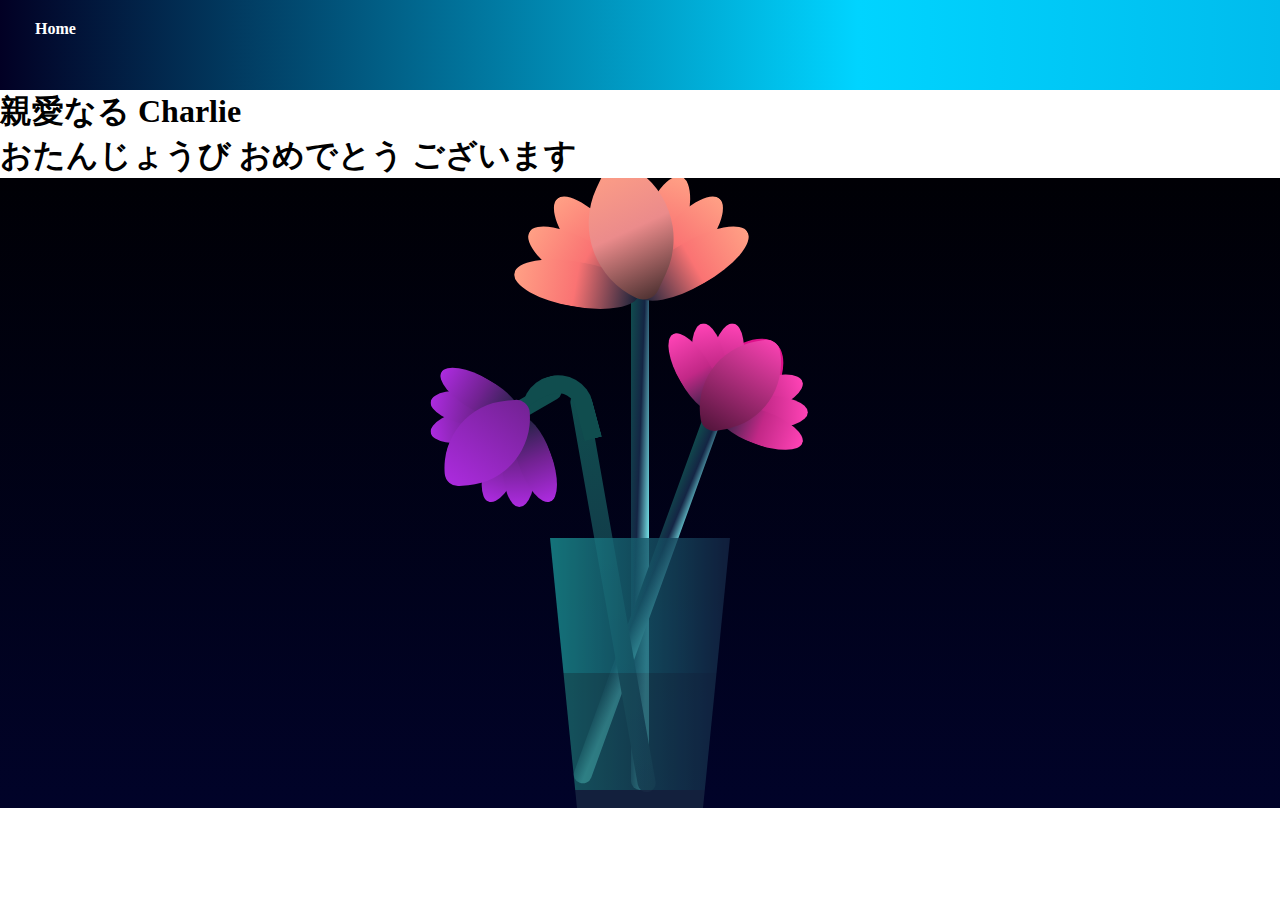
==== bday-present.html @ d3d9d958 "add bday-present and flower animation" ====
<!DOCTYPE html>
<html lang="en">
  <head>
    <meta charset="UTF-8">
    <meta name="viewport" content="width=device-width, initial-scale=1.0">
    <meta http-equiv="X-UA-Compatible" content="ie=edge">
    <title>贈り物</title>
    <link rel="stylesheet" href="./styles/style.css"/>
    <link rel="stylesheet" href="./styles/flower-animation.css"/>
    <link rel="stylesheet" href="./styles/bday-present.css"/>
  </head>
  <body class="bday-present-page">
    <header>
      <a class="logo" href="index.html">Home</a>
    </header>

    <div class="content">
      <h1>親愛なる Charlie</h1>
      <h1>おたんじょうび おめでとう ございます</h1>
      
      <!-- Flower Animation -->
      <div class="flower-box">
        <div class="flower">
          <div class="f-wrapper">
              <div class="flower__line"></div>
              <div class="f">
                  <div class="flower__leaf flower__leaf--1"></div>
                  <div class="flower__leaf flower__leaf--2"></div>
                  <div class="flower__leaf flower__leaf--3"></div>
                  <div class="flower__leaf flower__leaf--4"></div>
                  <div class="flower__leaf flower__leaf--5"></div>
                  <div class="flower__leaf flower__leaf--6"></div>
                  <div class="flower__leaf flower__leaf--7"></div>
                  <div class="flower__leaf flower__leaf--8 flower__fall-down--yellow"></div>
              </div>
          </div>

          <div class="f-wrapper f-wrapper--2">
              <div class="flower__line"></div>
              <div class="f">
                  <div class="flower__leaf flower__leaf--1"></div>
                  <div class="flower__leaf flower__leaf--2"></div>
                  <div class="flower__leaf flower__leaf--3"></div>
                  <div class="flower__leaf flower__leaf--4"></div>
                  <div class="flower__leaf flower__leaf--5"></div>
                  <div class="flower__leaf flower__leaf--6"></div>
                  <div class="flower__leaf flower__leaf--7"></div>
                  <div class="flower__leaf flower__leaf--8 flower__fall-down--pink"></div>
              </div>
          </div>

          <div class="f-wrapper f-wrapper--3">
              <div class="flower__line"></div>
              <div class="f">
                  <div class="flower__leaf flower__leaf--1"></div>
                  <div class="flower__leaf flower__leaf--2"></div>
                  <div class="flower__leaf flower__leaf--3"></div>
                  <div class="flower__leaf flower__leaf--4"></div>
                  <div class="flower__leaf flower__leaf--5"></div>
                  <div class="flower__leaf flower__leaf--6"></div>
                  <div class="flower__leaf flower__leaf--7"></div>
                  <div class="flower__leaf flower__leaf--8 flower__fall-down--purple"></div>
              </div>
          </div>
          <div class="flower__glass"></div>
        </div>
      </div>
      <!-- END Flower Animation -->
    </div>
  </body>
</html>
---- styles/style.css ----
html, body {
	margin: 0;
	font-family: "Helvetica", sans-serif;
}

.logo {
	margin: 0 20px;
	font-family: "Fantasy", fantasy;
	font-weight: bold;
	color: #fff;
	text-decoration: none;
}

h1, h2, h3 {
	font-family: "Fantasy", fantasy;
}

h2 {
	margin: 35px 0 0 0;
}

header, footer {
	position: sticky;
	color: #fff;
	display: flex;
	padding: 20px 15px;
	background: rgb(2,0,36);
	background: linear-gradient(90deg, rgba(2,0,36,1) 0%, rgba(0,212,255,1) 67%, rgba(0,188,237,1) 100%, rgba(0,83,158,1) 100%);
}

header {
	top: 0;
	height: 50px;
}

footer {
	bottom: 0;
	height: 30px;
	padding-right: 50px;
	padding-left: 50px;
}

.footer-text {
	margin: 0 auto;
}

.wrapper {
	margin-bottom: -60px;
	height: 60px;
}

nav {
	display: flex;
	flex-direction: row;
	flex-wrap: nowrap;
	justify-content: space-evenly;
}

a {
	text-decoration: none;
	color: #fff;
}

a:hover {
	color: silver;
}

.nav-item {
	width: 115px;
	text-align: center;
}

.content {
	padding: 0 0 20px 30px;
}

@media screen and (max-width: 576px) {
	.content {
		padding-left: 0;
	}
}

.card-container {
	display: flex;
	flex-direction: row;
	flex-wrap: wrap;
	gap: 10px;
	align-content: flex-start;
}

.card {
	flex-basis: 32%;
}

q {
	display: inline-block;
	padding: 10px 20px 10px 0;
	font-style: italic;
}

/* Bday Present link item and page */
.bday-present {
	width: 50px;
	height: 50px;
}
---- styles/flower-animation.css ----
*,
*::after,
*::before{
    padding: 0;
    margin: 0;
/*    box-sizing: border-box;*/
}

:root{
    --color-bg: linear-gradient(to top,#010329,#000005);
    --color-glass:linear-gradient(to left,#142544,#1a9092);
    --color-water:linear-gradient(to left,#142544,#1b6d6e);
}

.flower-box{
    background-image:var(--color-bg);
    min-height: 70vh;
    display: flex;
    justify-content: center;
    align-items:flex-end;
    overflow: hidden;
}

.flower{
    position: relative;
}

.flower__glass{
    width:20vmin;
    height: 30vmin;
    background-image: var(--color-glass);
    clip-path: polygon(0 0, 100% 0, 85% 100%, 15% 100%);
    opacity: .8;
    position: relative;
}

.flower__glass::after{
    content: '';
    position: absolute;
    bottom: 0;
    left: 0;
    background-color: #182843;
    width: 100%;
    height: 2vmin;
}

.flower__glass::before{
    content: '';
    position: absolute;
    bottom: 0;
    left: 0;
    background-image: var(--color-water);
    width: 100%;
    height: 15vmin;
}

.f-wrapper{
    position: absolute;
    left: 45%;
    bottom: 2vmin;
}

.f-wrapper--2{
    left: 50%;
    bottom: 5%;
    transform-origin: 10% left;
    transform: rotate(20deg);
}

.f-wrapper--3{
    left: 30%;
    bottom: 5%;
    transform-origin: 10% left;
    transform: rotate(-10deg);
}

.f-wrapper--3 .flower__line{
    height: 45vmin;
    position: relative;
}

.f-wrapper--3 .flower__line::after{
    content: '';
    position: absolute;
    left:0;
    top: 0;
    width: 6vmin;
    height: 6vmin;
    transform: translate(-69%,-30%) rotate(-5deg);
    border-radius:10vmin 10vmin 0 0;
    border: 2vmin solid  #104d4e;
    border-bottom: transparent;
    border-left: transparent;
}

.f-wrapper--3 .flower__line::before{
    content: '';
    position: absolute;
    left:-40%;
    top: -1%;
    width: 6vmin;
    height: 2vmin;
    transform-origin: right;
    transform: translate(-100%,-80%) rotate(-20deg);
    background-color: #104d4e;
    border-radius: 2vmin;
}

.f-wrapper--3 .flower__line{
    background-image: linear-gradient(to top,#142544,#104d4e);
}


.f-wrapper--2 .flower__line{
    height: 45vmin;
}

.f-wrapper--2 .f{
    transform: translateX(-50%) rotate(20deg);
}

.f-wrapper--3 .f{
    transform: translate(-350%,-50%) rotate(-120deg);
}

.f-wrapper--2 .flower__leaf:not(:first-child){
    width: 3.8vmin;
    height: 10vmin;
    background-image: linear-gradient(to bottom, #ff43b6 ,#c22887, #1a233a 99%);
}

.f-wrapper--3 .flower__leaf:not(:first-child){
    width: 3.8vmin;
    height: 10vmin;
    background-image: linear-gradient(to bottom, #ad2be0 ,#712291, #1a233a 99%);
}

.f-wrapper--3 .flower__leaf--1{
    width: 8vmin;
    height: 10vmin;
    bottom: 2vmin;
    background-color: #ad2be0;
}

.f-wrapper--2 .flower__leaf--1{
    width: 8vmin;
    height: 10vmin;
    bottom: 2vmin;
    background-color: #de118b;
}

.f-wrapper--2 .f .flower__leaf--8{
    width: 10vmin;
    height: 9vmin;
    bottom: 3vmin;
    left: -30%;
    transform: rotate(-50deg);
    background-image: linear-gradient(to left bottom, #ff43b6 ,#4d1337);;
}

.f-wrapper--3 .f .flower__leaf--8{
    width: 10vmin;
    height: 9vmin;
    left: -10% !important;
    background-image: linear-gradient(to left bottom, #ad2be0 ,#712291);;
}

.flower__line{
    width: 2vmin;
    height: 56vmin;
    background-image: linear-gradient(to left top,#82fdff 20%,#142544,#104d4e);
    border-radius: 4vmin;
}

.f{
    position: absolute;
    top: 1vmin;
    left: 50%;
    transform: translateX(-50%) rotate(-10deg);
    width: 2vmin;
    height: 2vmin;
}


.flower__leaf{
    position: absolute;
    left: 50%;
    bottom: 2vmin;
    transform: translateX(-50%);
    width: 5vmin;
    height: 14vmin;
    background-image: linear-gradient(to bottom, #ffa085 ,#fa7373, #1a233a 99%);

    clip-path: ellipse(50% 50% at 50% 50%);
    transform-origin: center bottom;
    animation: open-flower 2s 1s backwards;
}

.flower__leaf--1{
    width: 10vmin;
    height: 12vmin;
    bottom: 3vmin;
    border-radius: 50% 50% 50% 50% / 80% 80% 20% 20%;
    background-color: #e24f5f;
    background-image: none;
    animation: open-flowe--middle  1.4s 1s backwards;
}

.flower__leaf--2{
    transform: translateX(-50%) rotate(-30deg);
}
.flower__leaf--3{
    transform: translateX(-50%) rotate(-50deg);
}
.flower__leaf--4{
    transform: translateX(-50%) rotate(-70deg);
}

.flower__leaf--5{
    transform: translateX(-50%) rotate(30deg);
}

.flower__leaf--6{
    transform: translateX(-50%) rotate(50deg);
}

.flower__leaf--7{
    transform: translateX(-50%) rotate(70deg);
}

.flower__leaf--8{
    width: 13vmin;
    height: 11vmin;
    bottom: 6vmin;
    left: -30%;
    border-radius: none;
    clip-path: none;
    border-radius: 10vmin 2vmin 10vmin 2vmin;
    transform: rotate(-55deg);
    background-image: linear-gradient(to left bottom, #ffa085 ,#eb8b8b,#492f2f 98%);
}

.flower__fall-down--yellow{
    animation: flower-fall-down-yellow  8s 1.2s linear forwards;
}

.flower__fall-down--pink{
    animation: flower-fall-down-pink  5s 1.2s linear forwards;
}

.flower__fall-down--purple{
    bottom: 4vmin;
    animation:flower-fall-down-purple  6s 1.2s linear forwards, flower-falling 6s 7.2s linear infinite;
}


@keyframes open-flower{
        0%{
            transform:  translateX(-50%) rotate(0);
        }
}

@keyframes open-flowe--middle {
    0%{
        opacity: 0;
        transform: translateX(-50%) scale(0);
    }
}

@keyframes flower-fall-down-pink {

    0%{
        transform: rotate(-55deg);
    }

    50%{
        transform: rotateX(-100deg);
    }

    100%{
        transform:translate(2vmin,28vmin);
    }

}

@keyframes flower-fall-down-yellow {

    0%{
        transform: rotate(-55deg);
    }

    50%{
        bottom: 3vmin;
        transform: rotateX(-100deg);
    }

    100%{
        transform:translate(2vmin,70vmin) rotate(150deg);
    }

}

@keyframes flower-fall-down-purple {

    0%{
        transform: rotate(-50deg);
    }

    25%{
        bottom: 1vmin ;
        transform: rotateX(-100deg);
        perspective: 0px;
    }

    50%{
        perspective: 0px;
        transform:translate(-30vmin,2vmin) rotate(90deg);
    }

    75%{
        perspective: 0px;
        transform:translate(-34vmin,-2vmin);
    }

    100%{
        transform-origin: center;
        transform:translate(-34vmin,-2vmin) rotateY(-80deg) rotateX(35deg);
    }

}

@keyframes flower-falling {
    0%,100%{
        transform-origin: center;
        transform:translate(-34vmin,-2vmin) rotateY(-80deg) rotateX(35deg);
    }

    25%{
        transform-origin: center;
        transform:translate(-34.4vmin,-2vmin) rotateY(-84deg) rotateX(35deg);
    }

    50%{
        transform-origin: center;
        transform:translate(-32vmin,-4.2vmin) rotateY(-80deg) rotateX(35deg);
    }

    75%{
        transform-origin: center;
        transform:translate(-36vmin,1.1vmin) rotateY(-80deg) rotateX(35deg);
    }
}
---- styles/bday-present.css ----
.bday-present-page .content {
	padding: 0;
}

.bday-present-page header {
	position: relative;
}
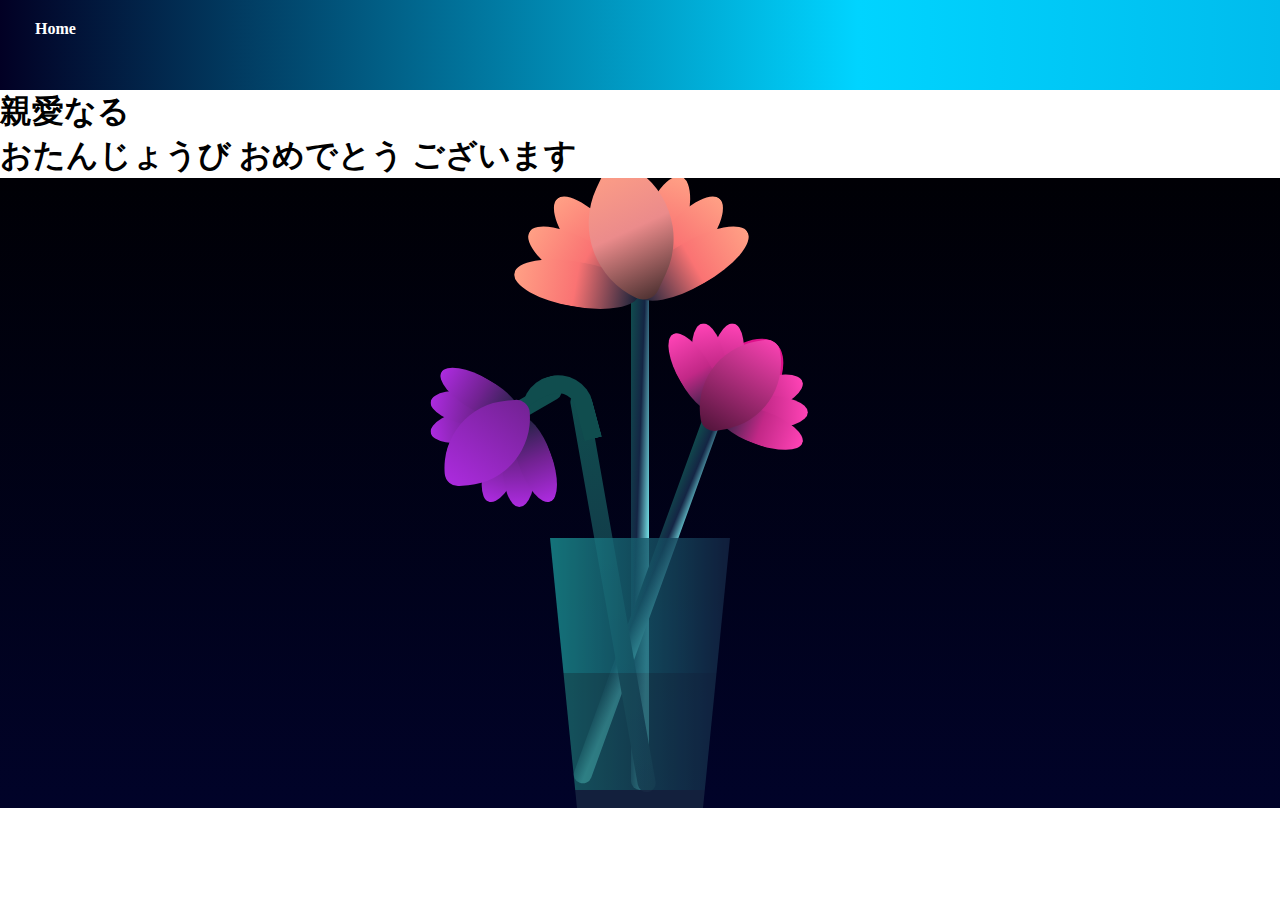
==== commit bc4ab63e: "Update bday-present.html" ====
--- a/bday-present.html
+++ b/bday-present.html
@@ -15,7 +15,7 @@
     </header>
 
     <div class="content">
-      <h1>親愛なる Charlie</h1>
+      <h1>親愛なる</h1>
       <h1>おたんじょうび おめでとう ございます</h1>
       
       <!-- Flower Animation -->
@@ -68,4 +68,4 @@
       <!-- END Flower Animation -->
     </div>
   </body>
-</html>+</html>
